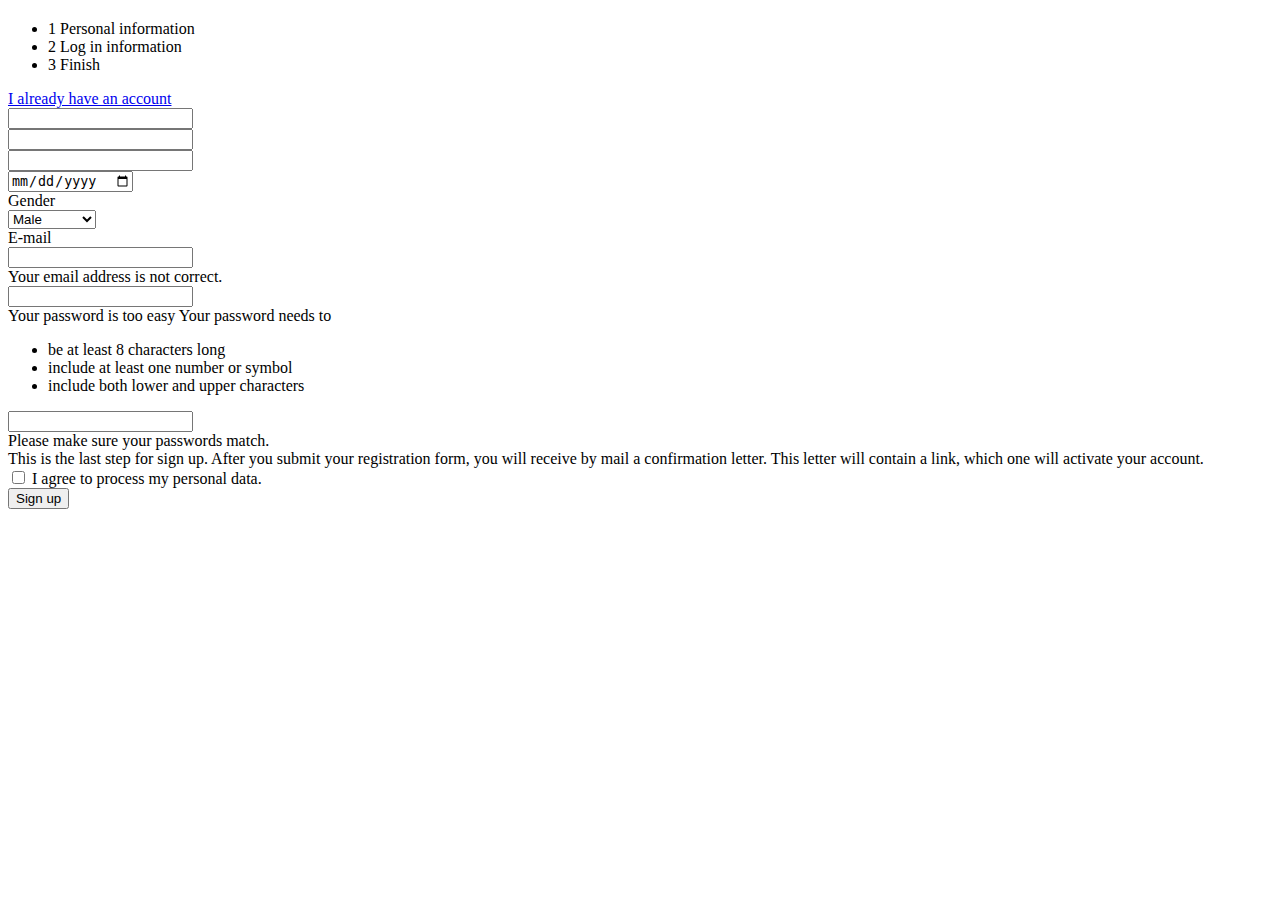
==== src/main/resources/templates/sign_up_page.html @ 4962472a "Initial commit" ====
<!doctype html>
<html xml:th="http://www.thymeleaf.org">
<head>
    <meta charset="UTF-8">
    <meta name="viewport"
          content="width=device-width, user-scalable=no, initial-scale=1.0, maximum-scale=1.0, minimum-scale=1.0">
    <meta http-equiv="X-UA-Compatible" content="ie=edge">
    <link rel="stylesheet" href="/css/style.css">
    <link rel="stylesheet" href="/css/sign_up.css">
    <link rel="stylesheet" href="https://cdnjs.cloudflare.com/ajax/libs/font-awesome/4.7.0/css/font-awesome.min.css">
    <script type="module" th:src="@{/js/sign_up.js}"></script>
    <script src="https://www.google.com/recaptcha/enterprise.js?render=6LcDWO0nAAAAAC3S0eg_eqBxBnevjj7O6EkyipUB"></script>
    <script src='https://www.google.com/recaptcha/api.js'></script>
    <script src="https://ajax.googleapis.com/ajax/libs/jquery/3.6.3/jquery.min.js"></script>
    <title>Sign Up</title>
</head>
<body>
<header th:insert="~{fragments/general.html ::header}"> </header>
<main>
    <div class="container-sign-up container-left">
        <div class="std-box">
            <div class="box-sign-up-header">
                <h2 th:text="#{signUp.header}"/>
            </div>
            <ul class="wrapper progress">
                <li class="step-level step-level-current" id="step-level-1">
                    <span>1</span>
                    <a>Personal information</a>
                </li>
                <li class="step-level step-level-hidden" id="step-level-2">
                    <span>2</span>
                    <a>Log in information</a>
                </li>
                <li class="step-level step-level-hidden step-level-last" id="step-level-3">
                    <span>3</span>
                    <a>Finish</a>
                </li>
            </ul>
            <div class="link">
                <a href="/login">I already have an account</a>
            </div>
        </div>
        <div class="box-language" th:insert="~{fragments/general.html ::.box-language}"></div>
    </div>
    <div class="container-sign-up container-right">
        <div class="box-sign-up std-box">
            <div class="box-sign-up-form">
                <div class="box-sign-up-form-names box-with-details">
                    <div class="box-text">
                        <label for="firstname" th:text="#{signUp.firstname}"/>
                        <div class="input-wrapper">
                            <input type="text" name="firstname" id="firstname" required>
                        </div>
                    </div>
                    <div class="box-text">
                        <label for="lastname" th:text="#{signUp.lastname}"/>
                        <div class="input-wrapper">
                            <input type="text" name="lastname" id="lastname" required>
                        </div>
                    </div>
                    <div class="box-text">
                        <label for="middle-name" th:text="#{signUp.middlename}"/>
                        <input type="text" name="middle-name" id="middle-name">
                    </div>
                </div>
                <div class="box-sign-up-personal-details box-with-details">
                    <div class="box-text">
                        <label for="birth-date" th:text="#{signUp.birthDate}"/>
                        <div class="input-wrapper">
                            <input type="date" name="birth-date" id="birth-date" required>
                        </div>
                    </div>
                </div>
                <div class="box-with-details">
                    <div class="box-text">
                        <label for="gender">Gender</label>
                        <div class="custom-select">
                            <select id="gender" name="gender">
                                <option>Male</option>
                                <option>Female</option>
                                <option>Non-binary</option>
                            </select>
                        </div>
                    </div>

                </div>
                <div class="container-navigation-buttons" th:insert="~{fragments/general.html ::.box-navigation-buttons}"></div>
            </div>
        </div>
        <div class="box-sign-up std-box hidden-box">
            <div class="box-sign-up-form">
                <div class="box-with-details">
                    <div class="box-text">
                        <label for="email">E-mail</label>
                        <div class="input-wrapper">
                            <input type="email" name="email" id="email" th:value="${user.getEmail()}"required>
                        </div>
                        <div class="box-error">
                            <a id="error-email" class="hidden">Your email address is not correct.</a>
                        </div>
                    </div>
                </div>
                <div class="box-sign-up-security-details box-with-details">
                    <div class="box-text">
                        <label for="password" th:text="#{signIn.password}"/>
                        <div class="input-wrapper">
                            <input type="password" name="password" id="password" required>
                        </div>
                        <div class="box-error">
                            <a id="error-easy" class="hidden">Your password is too easy</a>
                            <a id="error-main" class="hidden">Your password needs to</a>
                            <ul>
                                <li id="error_length" class="hidden">be at least 8 characters long</li>
                                <li id="error_symbols" class="hidden">include at least one number or symbol</li>
                                <li id="error_characters" class="hidden">include both lower and upper characters</li>
                            </ul>
                        </div>
                    </div>
                    <div class="box-text">
                        <label for="reentry-password" th:text="#{signUp.reentry}"/>
                        <div class="input-wrapper">
                            <input type="password" name="reentry-password" id="reentry-password" required>
                        </div>
                        <div class="box-error">
                            <a id="error-password-match" class="hidden">Please make sure your passwords match.</a>
                        </div>
                    </div>
                </div>
                <div class="container-navigation-buttons" th:insert="~{fragments/general.html ::.box-navigation-buttons}"></div>
            </div>
        </div>
        <div class="box-sign-up std-box hidden-box">
            <div class="box-sign-up-form">
                <div class="box-text box-description">
                    <a>This is the last step for sign up. After you submit your registration form, you will receive by mail
                    a confirmation letter. This letter will contain a link, which one will activate your account.</a>
                </div>
                <div class="box-text box-personal-data">
                    <input type="checkbox" id="personal-info">
                    <label for="personal-info">I agree to process my personal data.</label>
                </div>
                <div class="box-text" id="sign-up-button">
                    <button>Sign up</button>
                </div>
            </div>
        </div>
    </div>
</main>
</body>
</html>
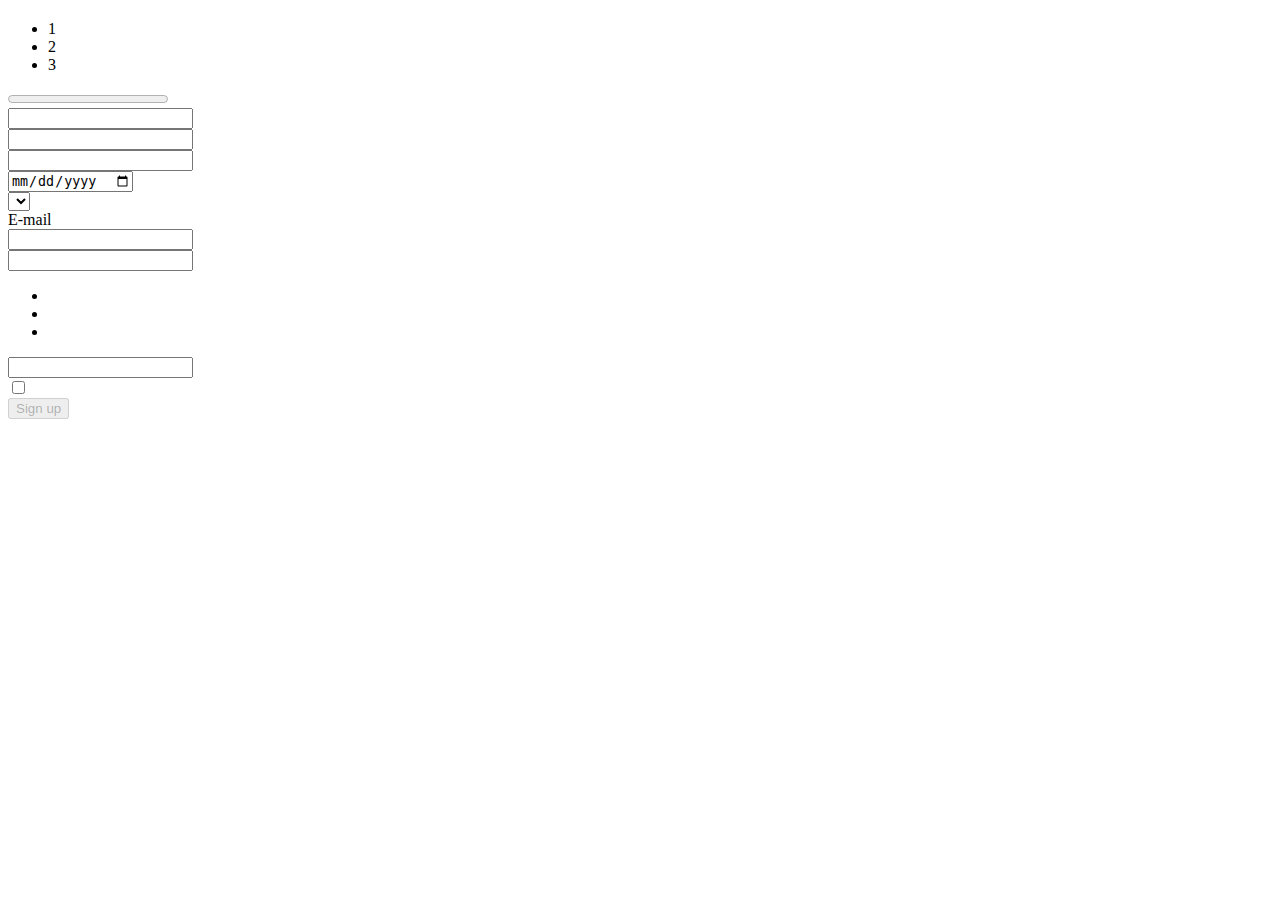
==== commit 4c1e6f72: "Log in update" ====
--- a/src/main/resources/templates/sign_up_page.html
+++ b/src/main/resources/templates/sign_up_page.html
@@ -25,40 +25,43 @@
             <ul class="wrapper progress">
                 <li class="step-level step-level-current" id="step-level-1">
                     <span>1</span>
-                    <a>Personal information</a>
+                    <a th:text="#{signUp.step.personalInfo}"></a>
                 </li>
                 <li class="step-level step-level-hidden" id="step-level-2">
                     <span>2</span>
-                    <a>Log in information</a>
+                    <a th:text="#{signUp.step.logInInfo}"></a>
                 </li>
                 <li class="step-level step-level-hidden step-level-last" id="step-level-3">
                     <span>3</span>
-                    <a>Finish</a>
+                    <a th:text="#{signUp.step.final}"></a>
                 </li>
             </ul>
             <div class="link">
-                <a href="/login">I already have an account</a>
+                <a href="/login" th:text="#{signUp.alreadyRegistered}"></a>
             </div>
         </div>
         <div class="box-language" th:insert="~{fragments/general.html ::.box-language}"></div>
     </div>
     <div class="container-sign-up container-right">
+        <div class="std-box box-progress">
+            <progress max="100" value="0"></progress>
+        </div>
         <div class="box-sign-up std-box">
             <div class="box-sign-up-form">
                 <div class="box-sign-up-form-names box-with-details">
-                    <div class="box-text">
+                    <div class="box-text box-horizontal">
                         <label for="firstname" th:text="#{signUp.firstname}"/>
                         <div class="input-wrapper">
                             <input type="text" name="firstname" id="firstname" required>
                         </div>
                     </div>
-                    <div class="box-text">
+                    <div class="box-text box-horizontal">
                         <label for="lastname" th:text="#{signUp.lastname}"/>
                         <div class="input-wrapper">
                             <input type="text" name="lastname" id="lastname" required>
                         </div>
                     </div>
-                    <div class="box-text">
+                    <div class="box-text box-horizontal">
                         <label for="middle-name" th:text="#{signUp.middlename}"/>
                         <input type="text" name="middle-name" id="middle-name">
                     </div>
@@ -73,12 +76,12 @@
                 </div>
                 <div class="box-with-details">
                     <div class="box-text">
-                        <label for="gender">Gender</label>
+                        <label for="gender" th:text="#{signUp.gender}"/>
                         <div class="custom-select">
                             <select id="gender" name="gender">
-                                <option>Male</option>
-                                <option>Female</option>
-                                <option>Non-binary</option>
+                                <option th:text="#{signUp.gender.male}"/>
+                                <option th:text="#{signUp.gender.female}"/>
+                                <option th:text="#{signUp.gender.other}"/>
                             </select>
                         </div>
                     </div>
@@ -96,33 +99,33 @@
                             <input type="email" name="email" id="email" th:value="${user.getEmail()}"required>
                         </div>
                         <div class="box-error">
-                            <a id="error-email" class="hidden">Your email address is not correct.</a>
+                            <a id="error-email" class="hidden" th:text="#{signUp.email.error}"></a>
                         </div>
                     </div>
                 </div>
                 <div class="box-sign-up-security-details box-with-details">
-                    <div class="box-text">
+                    <div class="box-text box-horizontal">
                         <label for="password" th:text="#{signIn.password}"/>
                         <div class="input-wrapper">
                             <input type="password" name="password" id="password" required>
                         </div>
                         <div class="box-error">
-                            <a id="error-easy" class="hidden">Your password is too easy</a>
-                            <a id="error-main" class="hidden">Your password needs to</a>
+                            <a id="error-easy" class="hidden" th:text="#{signUp.password.error.easy}"></a>
+                            <a id="error-main" class="hidden" th:text="#{signUp.password.error}"></a>
                             <ul>
-                                <li id="error_length" class="hidden">be at least 8 characters long</li>
-                                <li id="error_symbols" class="hidden">include at least one number or symbol</li>
-                                <li id="error_characters" class="hidden">include both lower and upper characters</li>
+                                <li id="error_length" class="hidden" th:text="#{signUp.password.error.length}"/>
+                                <li id="error_symbols" class="hidden" th:text="#{signUp.password.error.symbol}"/>
+                                <li id="error_characters" class="hidden" th:text="#{signUp.password.error.characters}"/>
                             </ul>
                         </div>
                     </div>
-                    <div class="box-text">
+                    <div class="box-text box-horizontal">
                         <label for="reentry-password" th:text="#{signUp.reentry}"/>
                         <div class="input-wrapper">
                             <input type="password" name="reentry-password" id="reentry-password" required>
                         </div>
                         <div class="box-error">
-                            <a id="error-password-match" class="hidden">Please make sure your passwords match.</a>
+                            <a id="error-password-match" class="hidden" th:text="#{signUp.password.error.match}"></a>
                         </div>
                     </div>
                 </div>
@@ -132,15 +135,41 @@
         <div class="box-sign-up std-box hidden-box">
             <div class="box-sign-up-form">
                 <div class="box-text box-description">
-                    <a>This is the last step for sign up. After you submit your registration form, you will receive by mail
-                    a confirmation letter. This letter will contain a link, which one will activate your account.</a>
+                    <a th:text="#{signUp.lastStep}"></a>
                 </div>
                 <div class="box-text box-personal-data">
                     <input type="checkbox" id="personal-info">
-                    <label for="personal-info">I agree to process my personal data.</label>
+                    <label for="personal-info" th:text="#{signUp.personalDataAgreement}"/>
                 </div>
                 <div class="box-text" id="sign-up-button">
-                    <button>Sign up</button>
+                    <button id="sign-up-send-button" disabled th:text="#{signUp.button}">Sign up</button>
+                </div>
+            </div>
+        </div>
+        <div class="box-sign-up std-box hidden-box">
+            <div class="box-sign-up-form">
+                <div class="end-message">
+                    <div class="container-loader">
+                        <p class="circle loader"/>
+                    </div>
+                    <div class="end-message-container-left hidden" id="end-message-container-left-success">
+                        <a></a>
+                    </div>
+                    <div class="end-message-container-left hidden" id="end-message-container-left-error">
+                        <a></a>
+                    </div>
+                    <div class="end-message-container-right hidden" id="end-message-container-right-success">
+                        <h2 th:text="#{signUp.success}"/>
+                    </div>
+                    <div class="end-message-container-right hidden" id="end-message-container-right-bad-request">
+                        <h2 th:text="#{signUp.badRequest}"/>
+                    </div>
+                    <div class="end-message-container-right hidden" id="end-message-container-right-email-already-exist">
+                        <h2 th:text="#{signUp.emailAlreadyExist}"/>
+                    </div>
+                    <div class="end-message-container-right hidden" id="end-message-container-right-error">
+                        <h2 th:text="#{signUp.error}"/>
+                    </div>
                 </div>
             </div>
         </div>
